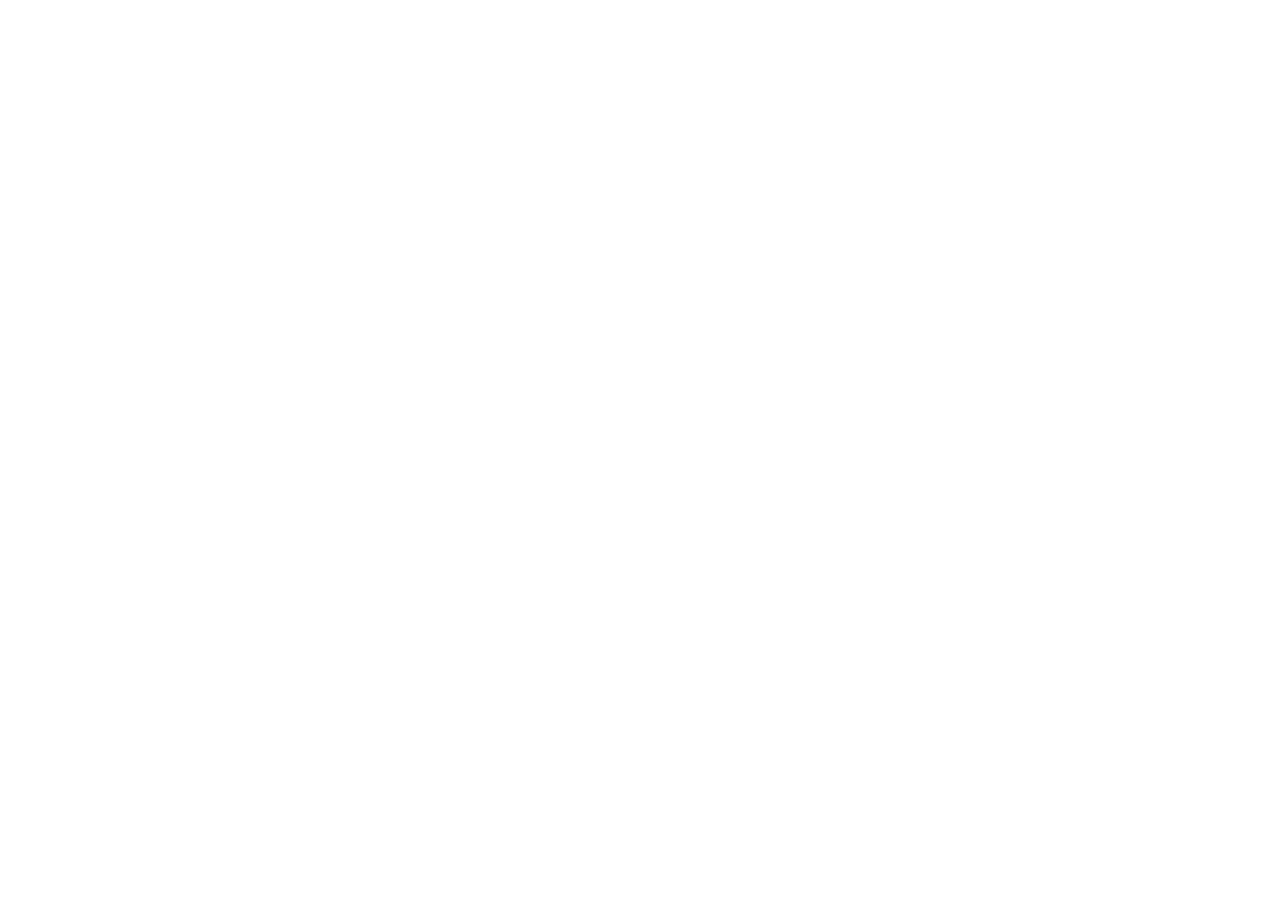
==== 7_EX_Conteudos/index.html @ f71bb07d "up images" ====
<!DOCTYPE html>
<html lang="pt-br">
<head>
  <meta charset="UTF-8">
  <meta http-equiv="X-UA-Compatible" content="IE=edge">
  <meta name="viewport" content="width=device-width, initial-scale=1.0">

  <!-- Link para (Bootstrap) -->
  <link href="https://cdn.jsdelivr.net/npm/bootstrap@5.3.1/dist/css/bootstrap.min.css" rel="stylesheet" integrity="sha384-4bw+/aepP/YC94hEpVNVgiZdgIC5+VKNBQNGCHeKRQN+PtmoHDEXuppvnDJzQIu9" crossorigin="anonymous">

  <!-- Link para CSS -->
  <link rel="stylesheet" href="css/styles.css">

  <title>Conteúdo</title>
</head>
<body>
  <!-- headings (Destaques)-->


</body>
</html>
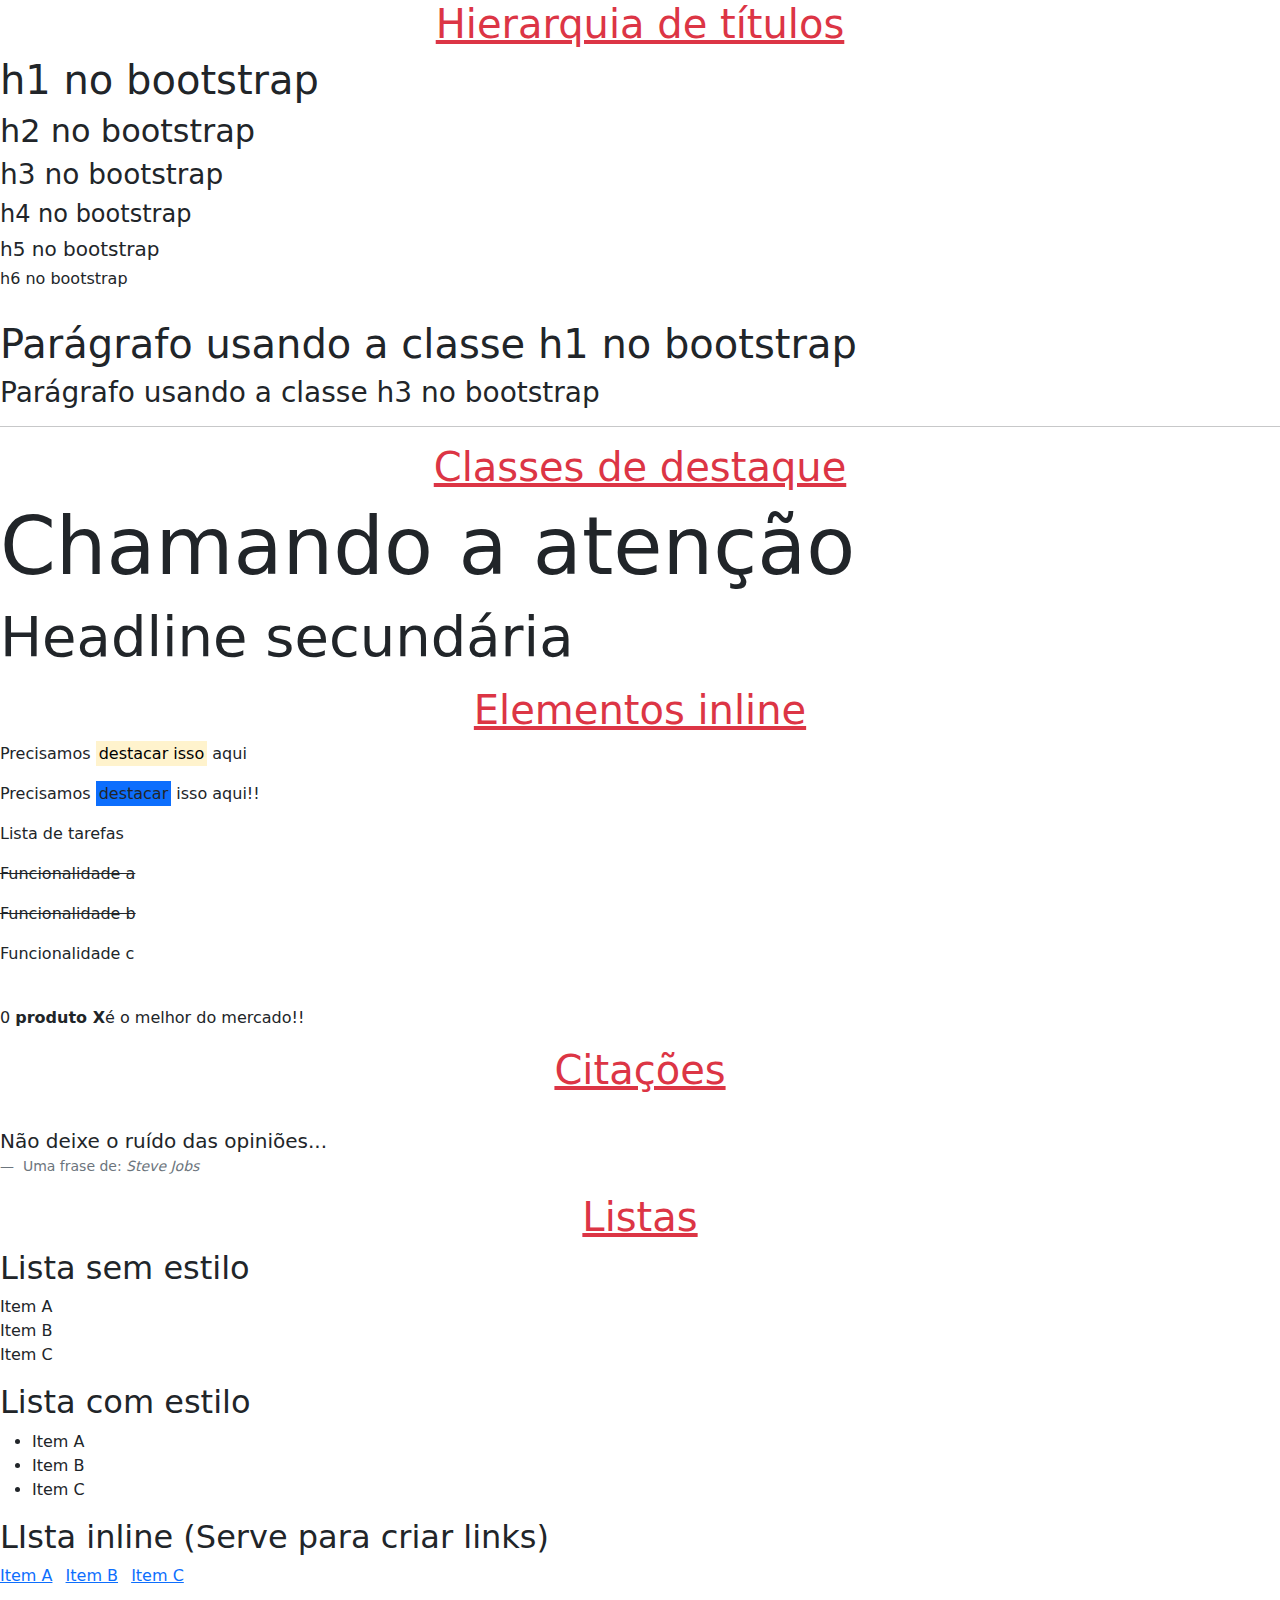
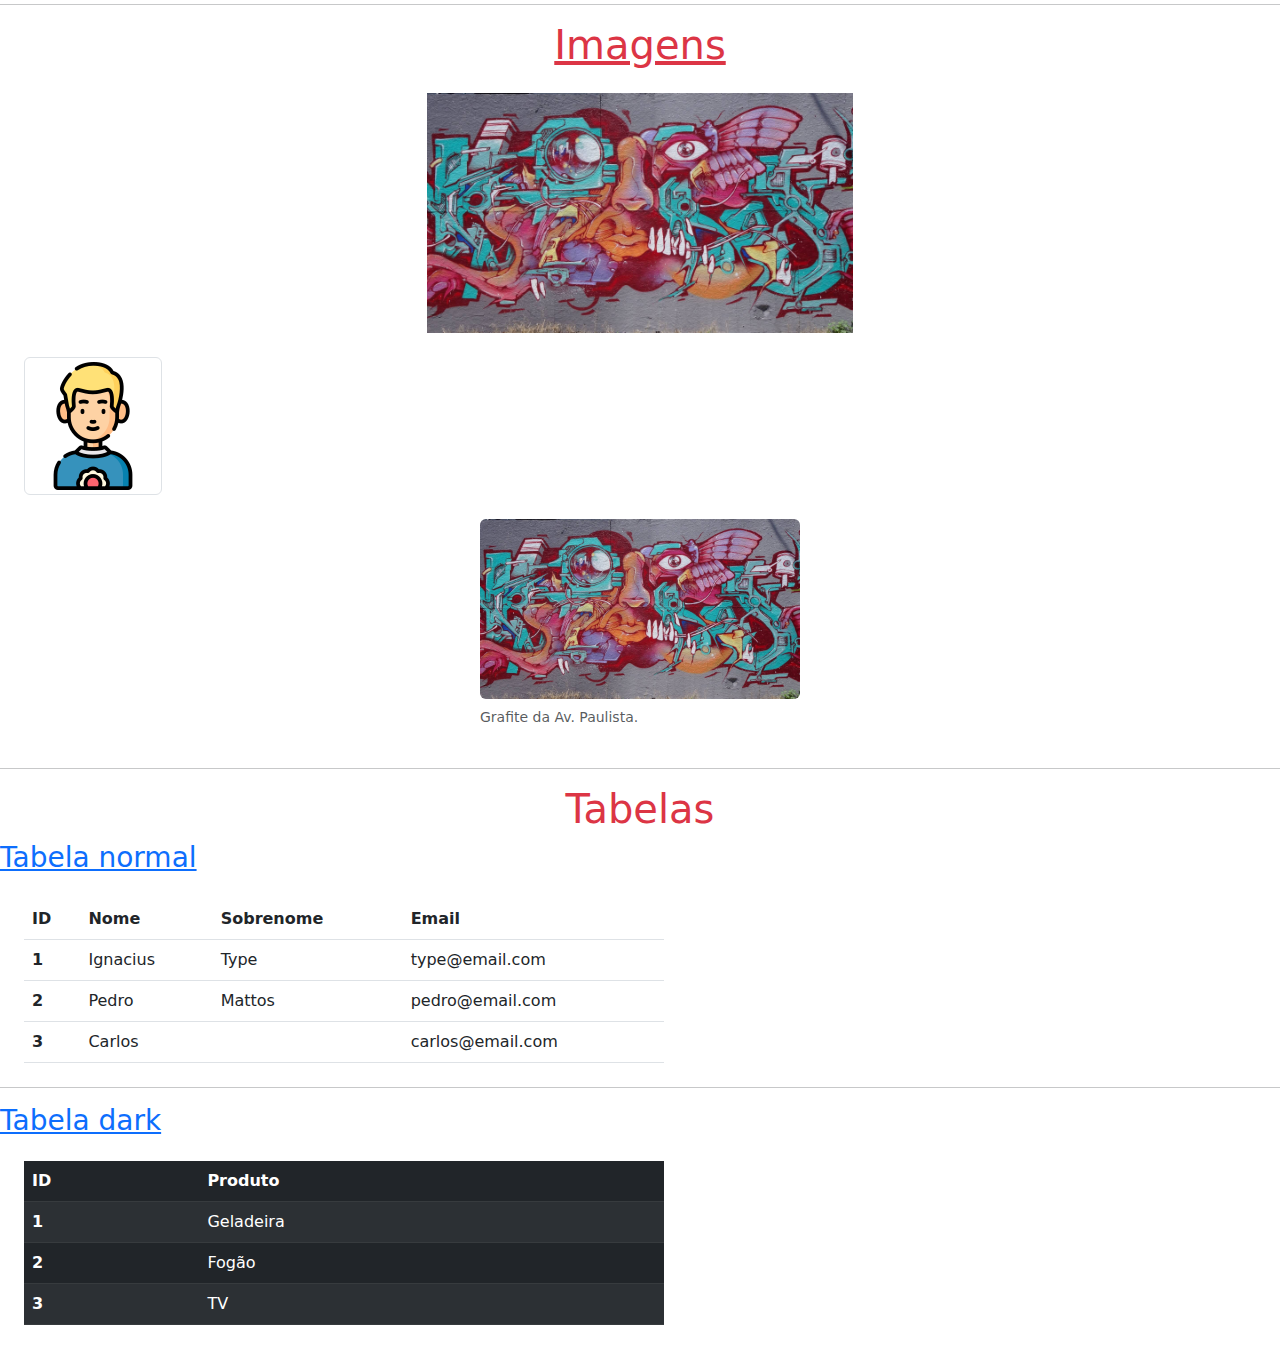
==== commit cbe930fc: "up" ====
--- a/7_EX_Conteudos/index.html
+++ b/7_EX_Conteudos/index.html
@@ -1,21 +1,178 @@
 <!DOCTYPE html>
 <html lang="pt-br">
 <head>
-  <meta charset="UTF-8">
-  <meta http-equiv="X-UA-Compatible" content="IE=edge">
-  <meta name="viewport" content="width=device-width, initial-scale=1.0">
+    <meta charset="UTF-8">
+    <meta name="viewport" content="width=device-width, initial-scale=1.0">
+    <title>Exemplo instalação interna</title>
 
-  <!-- Link para (Bootstrap) -->
-  <link href="https://cdn.jsdelivr.net/npm/bootstrap@5.3.1/dist/css/bootstrap.min.css" rel="stylesheet" integrity="sha384-4bw+/aepP/YC94hEpVNVgiZdgIC5+VKNBQNGCHeKRQN+PtmoHDEXuppvnDJzQIu9" crossorigin="anonymous">
+    <!-- link para bootstrap interno -->
+    <link rel="stylesheet" href="css/bootstrap.css">
 
-  <!-- Link para CSS -->
-  <link rel="stylesheet" href="css/styles.css">
-
-  <title>Conteúdo</title>
+    <!-- link para JS do bootstrap interno -->
+    <script src="js/bootstrap.js"></script>
 </head>
 <body>
-  <!-- headings (Destaques)-->
+    <!-- Headings (Destaques/Hierarquia) -->
+    <h1 class="text-danger text-center text-decoration-underline">Hierarquia de títulos</h1>
+    <h1>h1 no bootstrap</h1>
+    <h2>h2 no bootstrap</h1>
+    <h3>h3 no bootstrap</h1>
+    <h4>h4 no bootstrap</h1>
+    <h5>h5 no bootstrap</h1>
+    <h6>h6 no bootstrap</h1>
+    <br>
+    
+    <!-- Usando a hierarquia nos parágrafos -->
 
+    <p class="h1">Parágrafo usando a classe h1 no bootstrap</p>
+    <p class="h3">Parágrafo usando a classe h3 no bootstrap</p>
+    <hr>
 
+    <!-- ____________________________________________________________ -->
+    <!-- Display -->
+    <h1 class="text-danger text-center text-decoration-underline">Classes de destaque</h1>
+    <h1 class="display-1">Chamando a atenção</h1>
+    <p class="display-4">Headline secundária</h1>
+
+    <!-- _________________________________________________________________ -->
+    <!-- Elementos inline -->
+    <h1 class="text-danger text-center text-decoration-underline">Elementos inline</h1>
+    <p>Precisamos <mark>destacar isso</mark> aqui</p>
+    <p>Precisamos <span class="mark bg-primary">destacar</span> isso aqui!!</p>
+
+    <p>Lista de tarefas</p>
+    <p><del>Funcionalidade a</del></p>
+    <p><span class="text-decoration-line-through">Funcionalidade b</span></p>
+    <p>Funcionalidade c</p>
+    <br>
+
+    <p>0 <strong class="text-sucess">produto X</strong>é o melhor do mercado!!</p>
+
+    <!-- _________________________________ -->
+    <!-- Citações -->
+    <h1 class="text-danger text-center text-decoration-underline">Citações</h1>
+    <br>
+    <figure>
+        <blockquote class="blockquote">
+            <p>Não deixe o ruído das opiniões...</p>
+        </blockquote>
+        <figcaption class="blockquote-footer">
+            Uma frase de: <cite>Steve Jobs</cite>
+        </figcaption>
+    </figure>
+
+    <!-- ___________________________________________ -->
+    <!-- Listas -->
+    <h1 class="text-danger text-center text-decoration-underline">Listas</h1>
+
+    <h2>Lista sem estilo</h2>
+    <ul class="list-unstyled">
+        <li>Item A</li>
+        <li>Item B</li>
+        <li>Item C</li>
+    </ul>
+
+    <h2>Lista com estilo</h2>
+    <ul>
+        <li>Item A</li>
+        <li>Item B</li>
+        <li>Item C</li>
+    </ul>
+
+    <h2>LIsta inline (Serve para criar links)</h2>
+    <ul class="list-inline">
+        <li class="list-inline-item"><a href="">Item A</a></li>
+        <li class="list-inline-item"><a href="">Item B</a></li>
+        <li class="list-inline-item"><a href="">Item C</a></li>
+    </ul>
+    <hr>
+
+    <!-- ____________________________________ -->
+    <!-- imagens -->
+    <h1 class="text-danger text-center text-decoration-underline">Imagens</h1>
+
+    <div class="col-md-4 m-4 mx-auto">
+        <img class="img-fluid" src="img/g_1.jpg">
+    </div>
+
+    <!-- Thumbnail -->
+    <div class="col-md-4 m-4">
+        <img src="img/avatar.png" class="img-thumbnail">
+    </div>
+
+    <!-- Figure -->
+    <div class="col-md-3 m-4 mx-auto">
+        <figure class="figure">
+            <img src="img/g_1.jpg" class="figure-img img-fluid rounded">
+            <figcaption class="figure-caption">Grafite da Av. Paulista.</figcaption>
+        </figure>
+    </div>
+    <hr>
+
+    <!-- ___________________________________ -->
+    <!-- Tabela -->
+    <h1 class="text-danger text-center text-cdecoration-underline">Tabelas</h1>
+    <h3 class="text-primary text-decoration-underline">Tabela normal</h3>
+    <div class="col-6">
+        <table class="table m-4">
+            <thead>
+                <tr>
+                    <th scope="col">ID</th>
+                    <th scope="col">Nome</th>
+                    <th scope="col">Sobrenome</th>
+                    <th scope="col">Email</th>
+                </tr>
+            </thead>
+            <tbody>
+                <tr>
+                    <th scope="row">1</th>
+                    <td>Ignacius</td>
+                    <td>Type</td>
+                    <td>type@email.com</td>
+                </tr>
+                <tr>
+                <th scope="row">2</th>
+                <td>Pedro</td>
+                <td>Mattos</td>
+                <td>pedro@email.com</td>    
+                </tr>
+                <tr>
+                <th scope="row">3</th>
+                <td colspan="2">Carlos</td>
+                <td>carlos@email.com</td>    
+                </tr>
+            </tbody>
+        </table>
+    </div>
+    <hr>
+
+    <h3 class="text-primary text-decoration-underline">Tabela dark</h3>
+
+    <div class="col-6 m-4">
+        <table class="table table-dark table-striped">
+            <thead>
+                <tr>
+                    <th scope="col">ID</th>
+                    <th scope="col">Produto</th>
+                </tr>
+            </thead>
+            <tbody>
+                <tr>
+                    <th scope="row">1</th>
+                    <td>Geladeira</td>
+                </tr>
+                <tr>
+                    <th scope="row">2</th>
+                    <td>Fogão</td>
+                </tr>
+                <tr>
+                    <th scope="row">3</th>
+                    <td>TV</td>
+                </tr>
+            </tbody>
+        </table>
+    </div>
+
+    
 </body>
 </html>